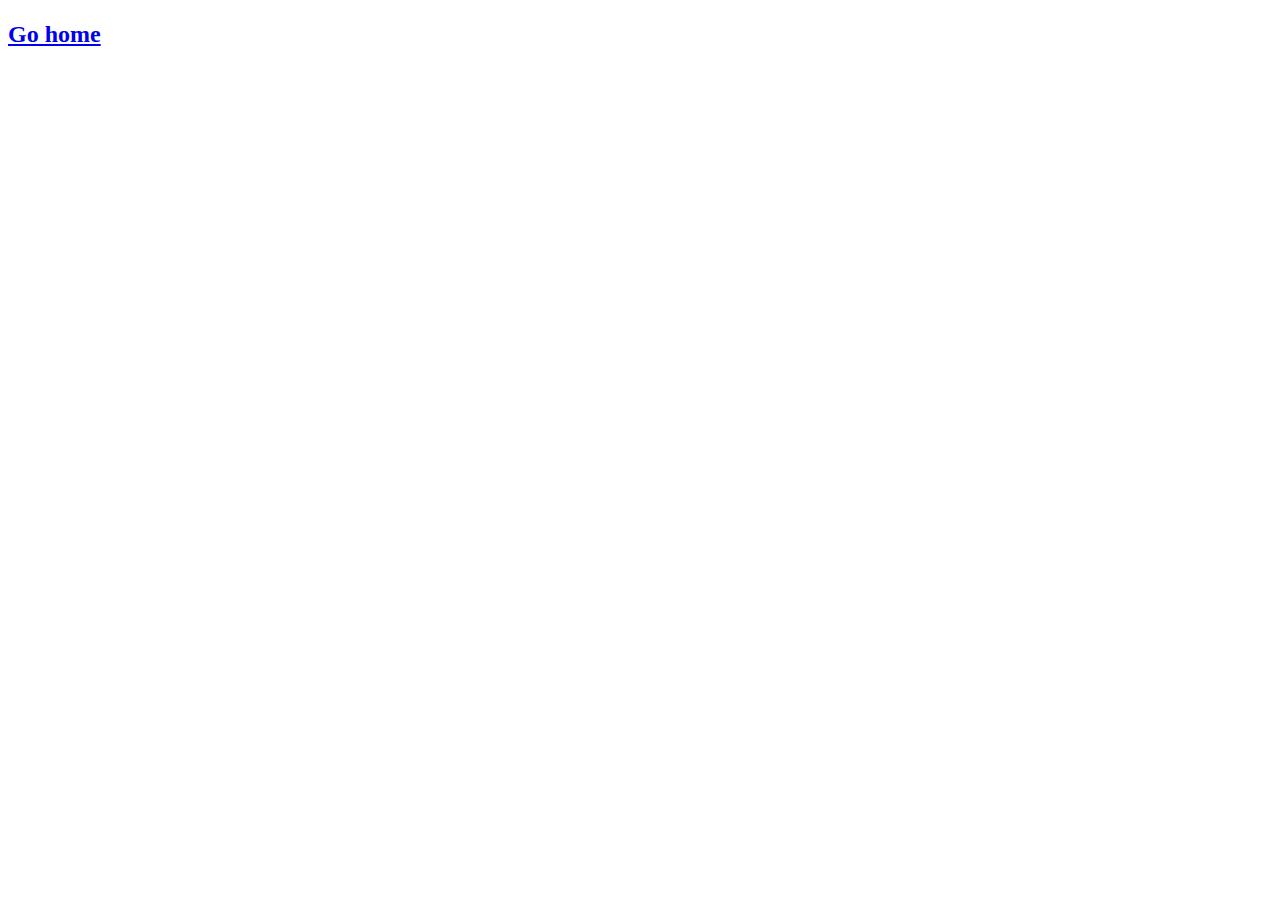
==== activities.html @ 46031a21 "create base site" ====
<!DOCTYPE html>
<html>
  <head>
    <link href = "css/styles.css" rel= "stylesheet" type= "text/css">
    <title>Your vacation getaway!</title>
  </head>
  <body>
    <h1></h1>
    <h2><a href="index.html">Go home</a></h2>

  </body>
</html>
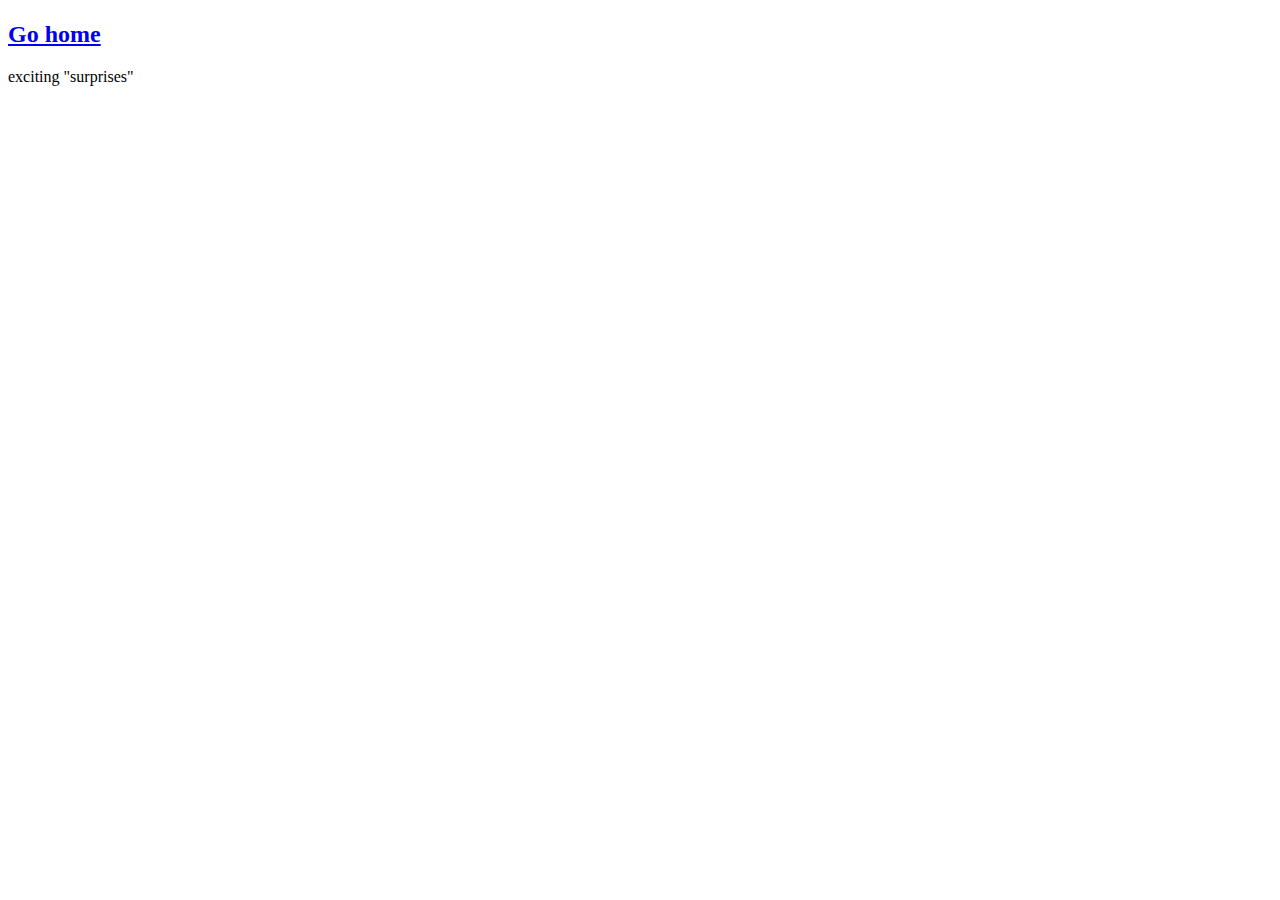
==== commit 844ff2c4: "add website content" ====
--- a/activities.html
+++ b/activities.html
@@ -7,6 +7,6 @@
   <body>
     <h1></h1>
     <h2><a href="index.html">Go home</a></h2>
-
-  </body>
+    <p>exciting "surprises"</p>
+    </body>
 </html>
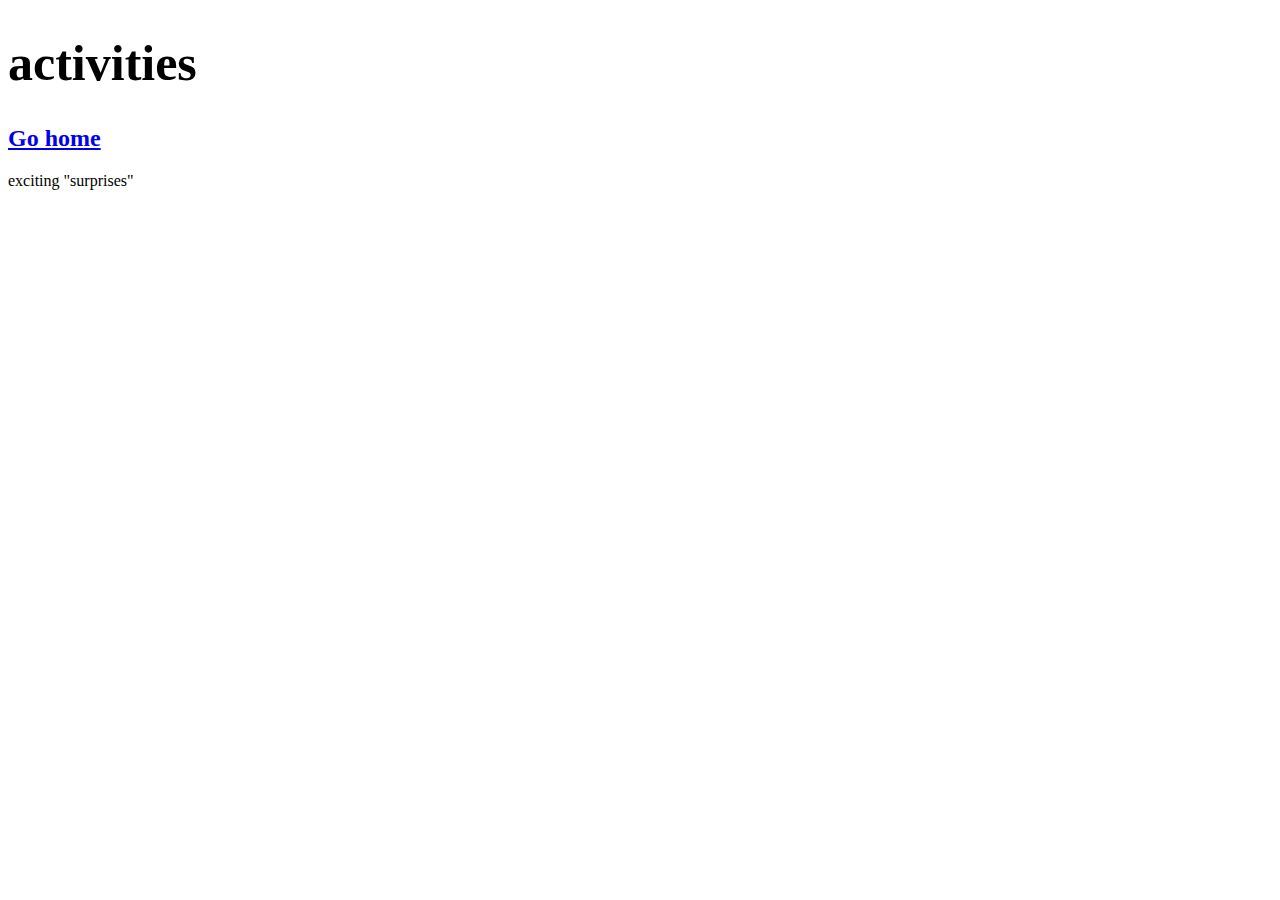
==== commit 971d3b26: "add css styling and minor edits" ====
--- a/activities.html
+++ b/activities.html
@@ -5,7 +5,7 @@
     <title>Your vacation getaway!</title>
   </head>
   <body>
-    <h1></h1>
+    <h1>activities</h1>
     <h2><a href="index.html">Go home</a></h2>
     <p>exciting "surprises"</p>
     </body>
--- a/css/styles.css
+++ b/css/styles.css
@@ -0,0 +1,3 @@
+h1 {
+  font-size: 50px;
+}
